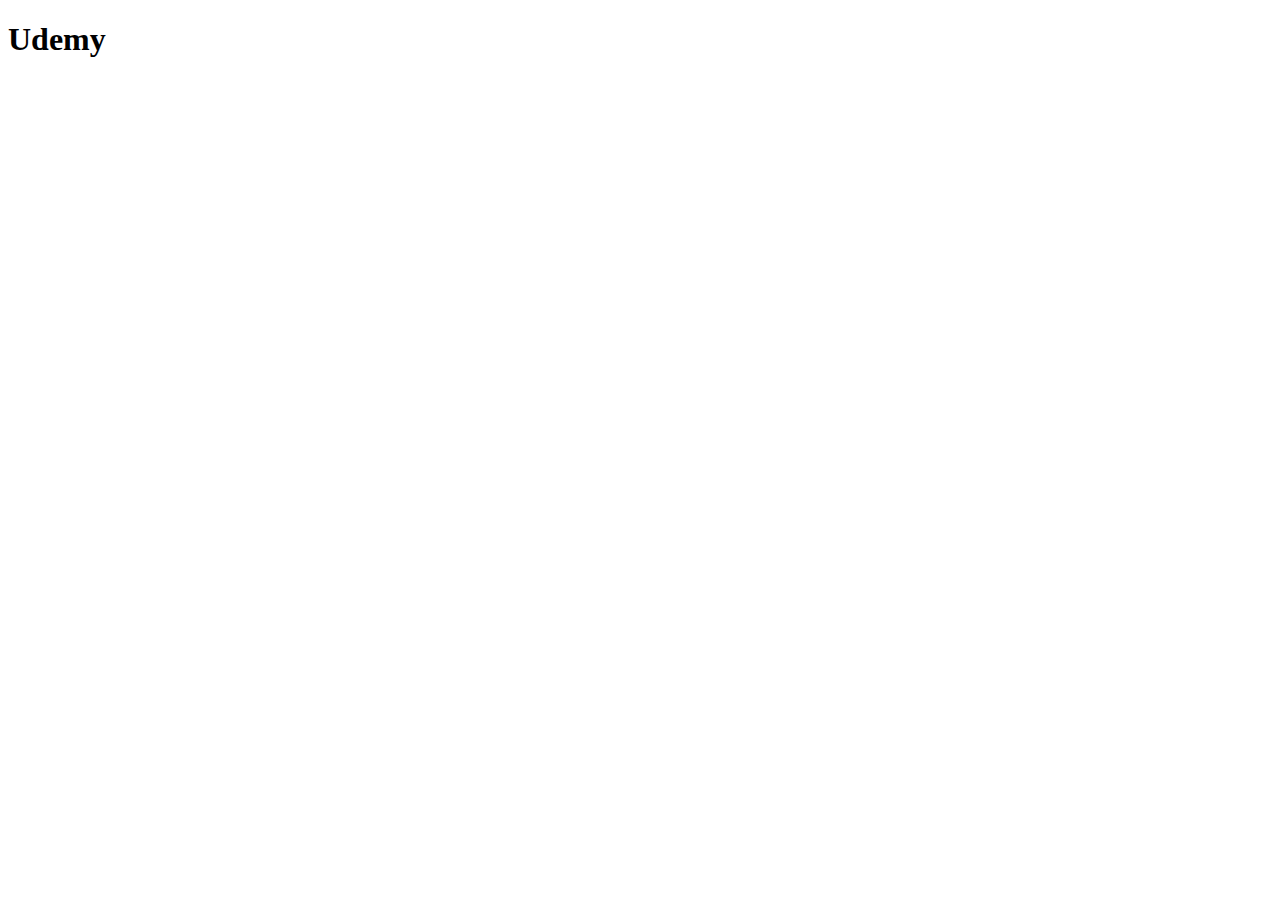
==== index.html @ 1c27d478 "Add index & Js file" ====
<!DOCTYPE html>
<html lang="en">
  <head>
    <meta charset="UTF-8" />
    <meta name="viewport" content="width=device-width, initial-scale=1.0" />
    <meta http-equiv="X-UA-Compatible" content="ie=edge" />
    <title>Js Udemy</title>
  </head>
  <body>
    <div class="wrapper"><h1>Udemy</h1></div>
    <script src="script.js"></script>
  </body>
</html>
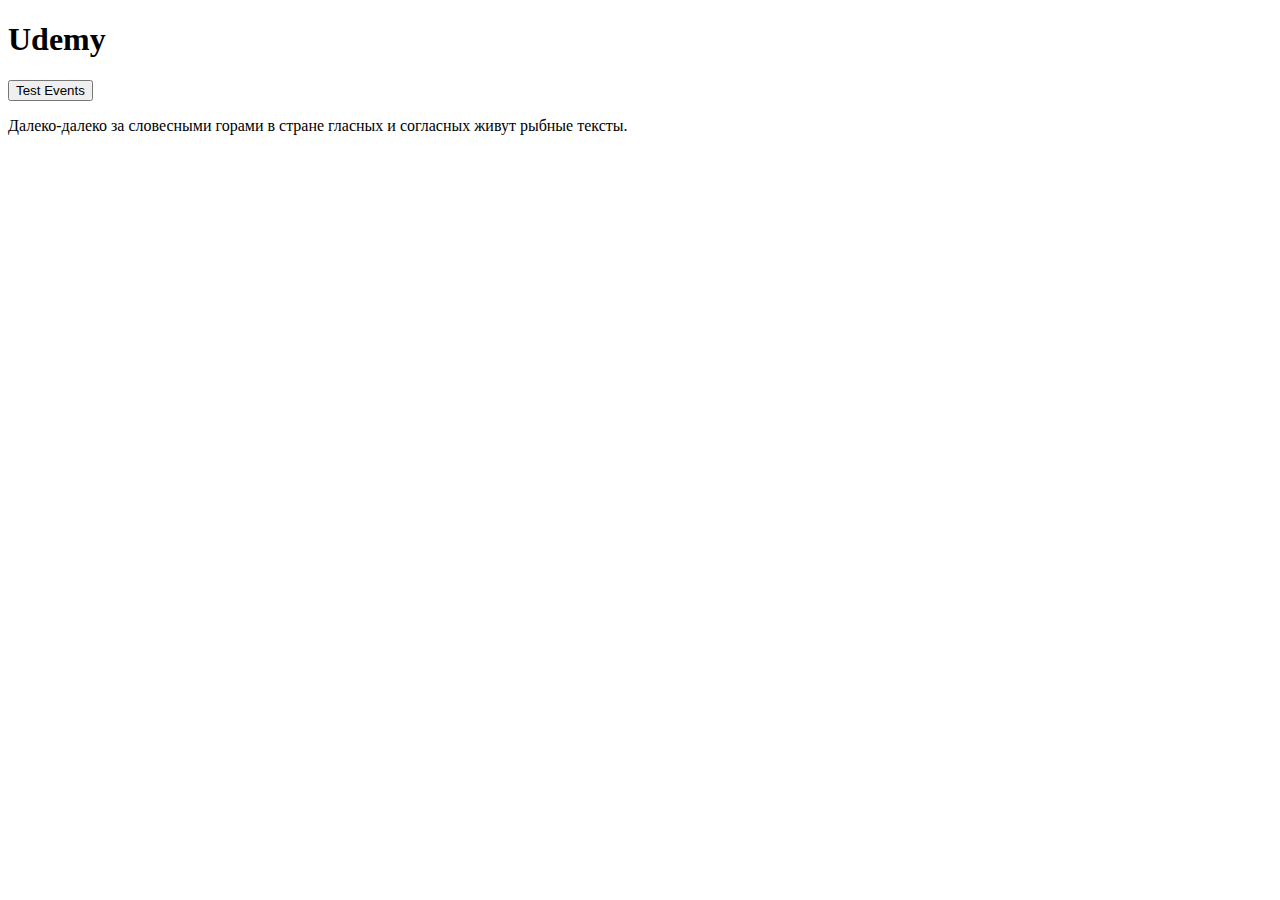
==== commit 3d911f85: "Read add event leastener" ====
--- a/index.html
+++ b/index.html
@@ -8,6 +8,16 @@
   </head>
   <body>
     <div class="wrapper"><h1>Udemy</h1></div>
-    <script src="script.js"></script>
+
+    <div class="container">
+      <button id="btn">Test Events</button>
+
+      <p id="text">
+        Далеко-далеко за словесными горами в стране гласных и согласных живут
+        рыбные тексты.
+      </p>
+    </div>
+    <!-- <script src="script.js"></script> -->
+    <script src="test.js"></script>
   </body>
 </html>
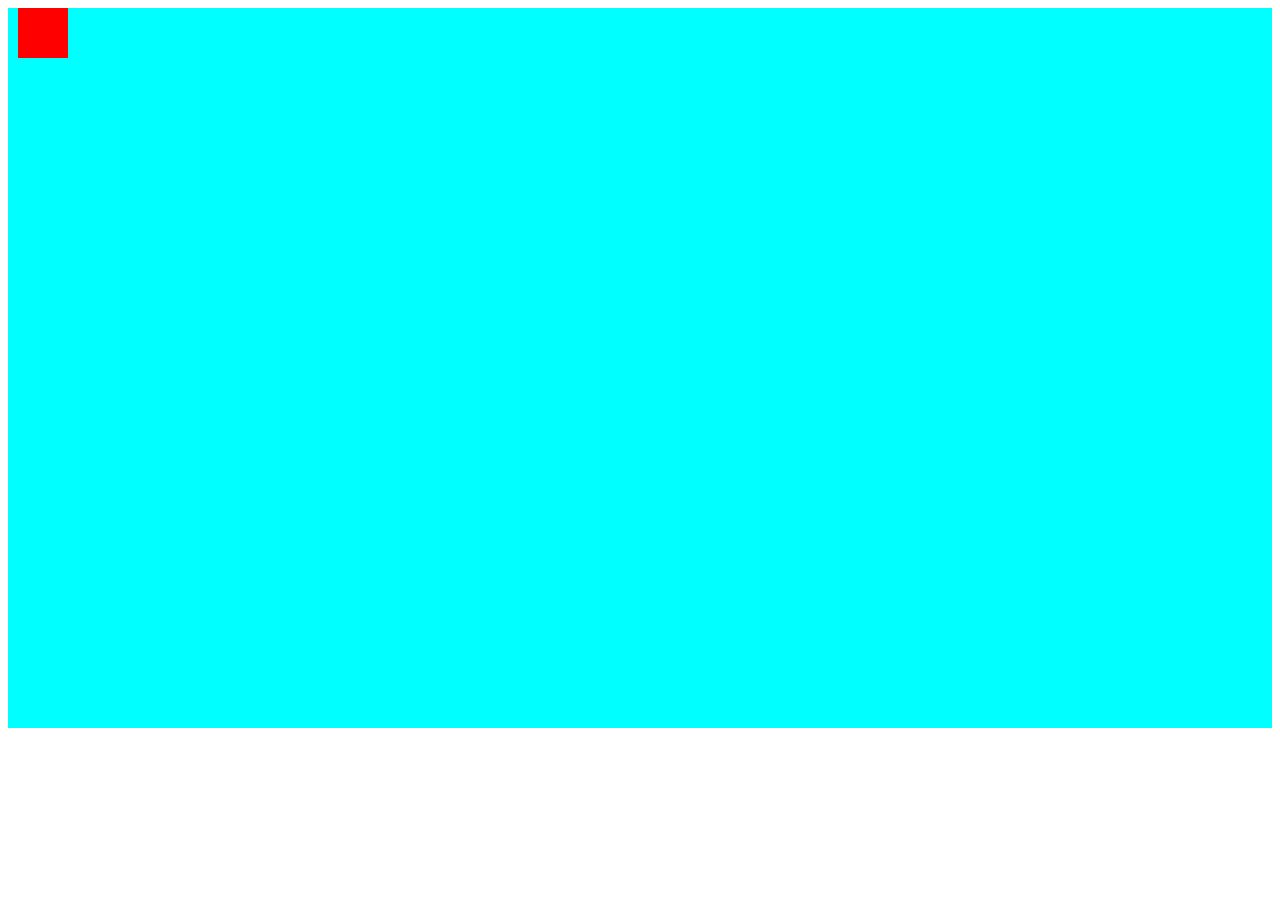
==== commit 97459389: "test" ====
--- a/index.html
+++ b/index.html
@@ -4,18 +4,12 @@
     <meta charset="UTF-8" />
     <meta name="viewport" content="width=device-width, initial-scale=1.0" />
     <meta http-equiv="X-UA-Compatible" content="ie=edge" />
+    <link rel="stylesheet" href="style.css" />
     <title>Js Udemy</title>
   </head>
   <body>
-    <div class="wrapper"><h1>Udemy</h1></div>
-
-    <div class="container">
-      <button id="btn">Test Events</button>
-
-      <p id="text">
-        Далеко-далеко за словесными горами в стране гласных и согласных живут
-        рыбные тексты.
-      </p>
+    <div class="wrapper">
+      <div class="inner"></div>
     </div>
     <!-- <script src="script.js"></script> -->
     <script src="test.js"></script>
--- a/style.css
+++ b/style.css
@@ -0,0 +1,17 @@
+.wrapper {
+  position: relative;
+  min-width: 70%;
+  min-height: 80vh;
+  margin-left: auto;
+  margin-right: auto;
+  background: aqua;
+}
+
+.inner {
+  position: absolute;
+  left: 10px;
+  top: 0;
+  width: 50px;
+  height: 50px;
+  background: red;
+}
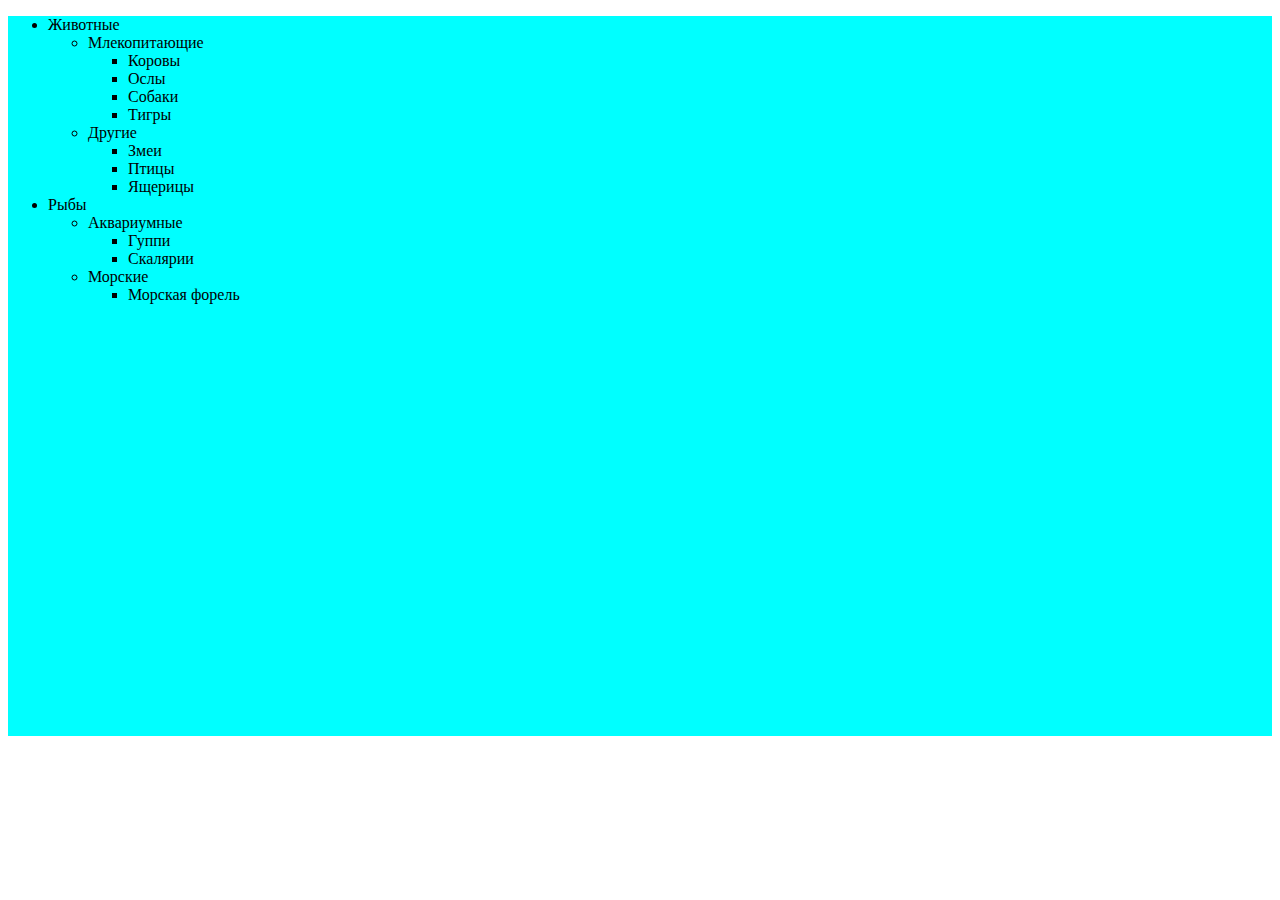
==== commit eb2eb80f: "Test event target" ====
--- a/index.html
+++ b/index.html
@@ -9,7 +9,48 @@
   </head>
   <body>
     <div class="wrapper">
-      <div class="inner"></div>
+      <ul class="tree">
+        <li>
+          Животные
+          <ul>
+            <li>
+              Млекопитающие
+              <ul>
+                <li>Коровы</li>
+                <li>Ослы</li>
+                <li>Собаки</li>
+                <li>Тигры</li>
+              </ul>
+            </li>
+            <li>
+              Другие
+              <ul>
+                <li>Змеи</li>
+                <li>Птицы</li>
+                <li>Ящерицы</li>
+              </ul>
+            </li>
+          </ul>
+        </li>
+        <li>
+          Рыбы
+          <ul>
+            <li>
+              Аквариумные
+              <ul>
+                <li>Гуппи</li>
+                <li>Скалярии</li>
+              </ul>
+            </li>
+            <li>
+              Морские
+              <ul>
+                <li>Морская форель</li>
+              </ul>
+            </li>
+          </ul>
+        </li>
+      </ul>
     </div>
     <!-- <script src="script.js"></script> -->
     <script src="test.js"></script>
--- a/style.css
+++ b/style.css
@@ -7,11 +7,6 @@
   background: aqua;
 }
 
-.inner {
-  position: absolute;
-  left: 10px;
-  top: 0;
-  width: 50px;
-  height: 50px;
-  background: red;
+.hiden {
+  display: none;
 }
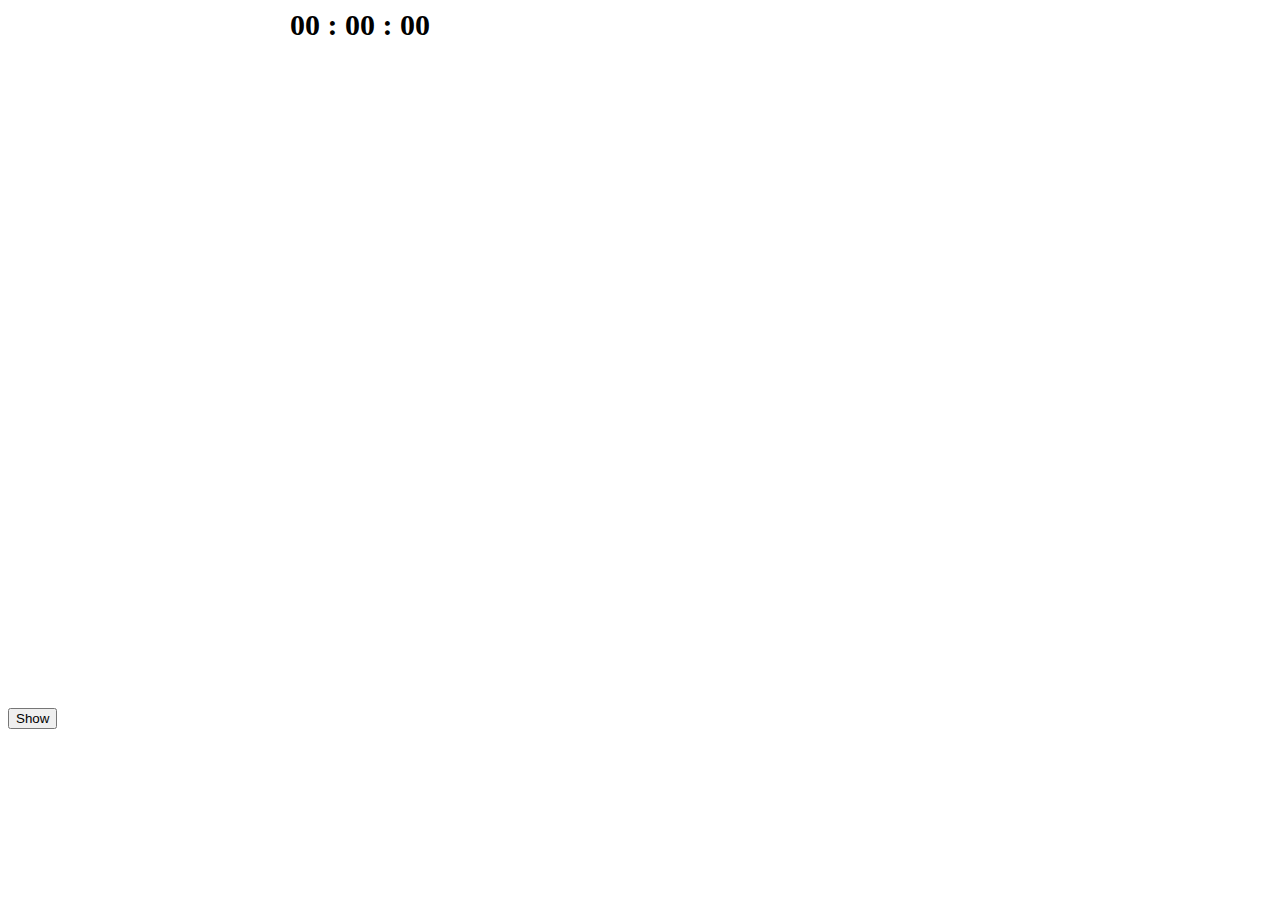
==== commit 4495a56a: "Finish timer" ====
--- a/index.html
+++ b/index.html
@@ -9,49 +9,12 @@
   </head>
   <body>
     <div class="wrapper">
-      <ul class="tree">
-        <li>
-          Животные
-          <ul>
-            <li>
-              Млекопитающие
-              <ul>
-                <li>Коровы</li>
-                <li>Ослы</li>
-                <li>Собаки</li>
-                <li>Тигры</li>
-              </ul>
-            </li>
-            <li>
-              Другие
-              <ul>
-                <li>Змеи</li>
-                <li>Птицы</li>
-                <li>Ящерицы</li>
-              </ul>
-            </li>
-          </ul>
-        </li>
-        <li>
-          Рыбы
-          <ul>
-            <li>
-              Аквариумные
-              <ul>
-                <li>Гуппи</li>
-                <li>Скалярии</li>
-              </ul>
-            </li>
-            <li>
-              Морские
-              <ul>
-                <li>Морская форель</li>
-              </ul>
-            </li>
-          </ul>
-        </li>
-      </ul>
+      <div id="timer">
+        <span class="hours">00</span> : <span class="minute">00</span> :
+        <span class="seconds">00</span>
+      </div>
     </div>
+    <button class="show">Show</button>
     <!-- <script src="script.js"></script> -->
     <script src="test.js"></script>
   </body>
--- a/style.css
+++ b/style.css
@@ -1,12 +1,9 @@
 .wrapper {
   position: relative;
-  min-width: 70%;
-  min-height: 80vh;
+  width: 700px;
+  height: 700px;
   margin-left: auto;
   margin-right: auto;
-  background: aqua;
+  font-size: 30px;
+  font-weight: bold;
 }
-
-.hiden {
-  display: none;
-}
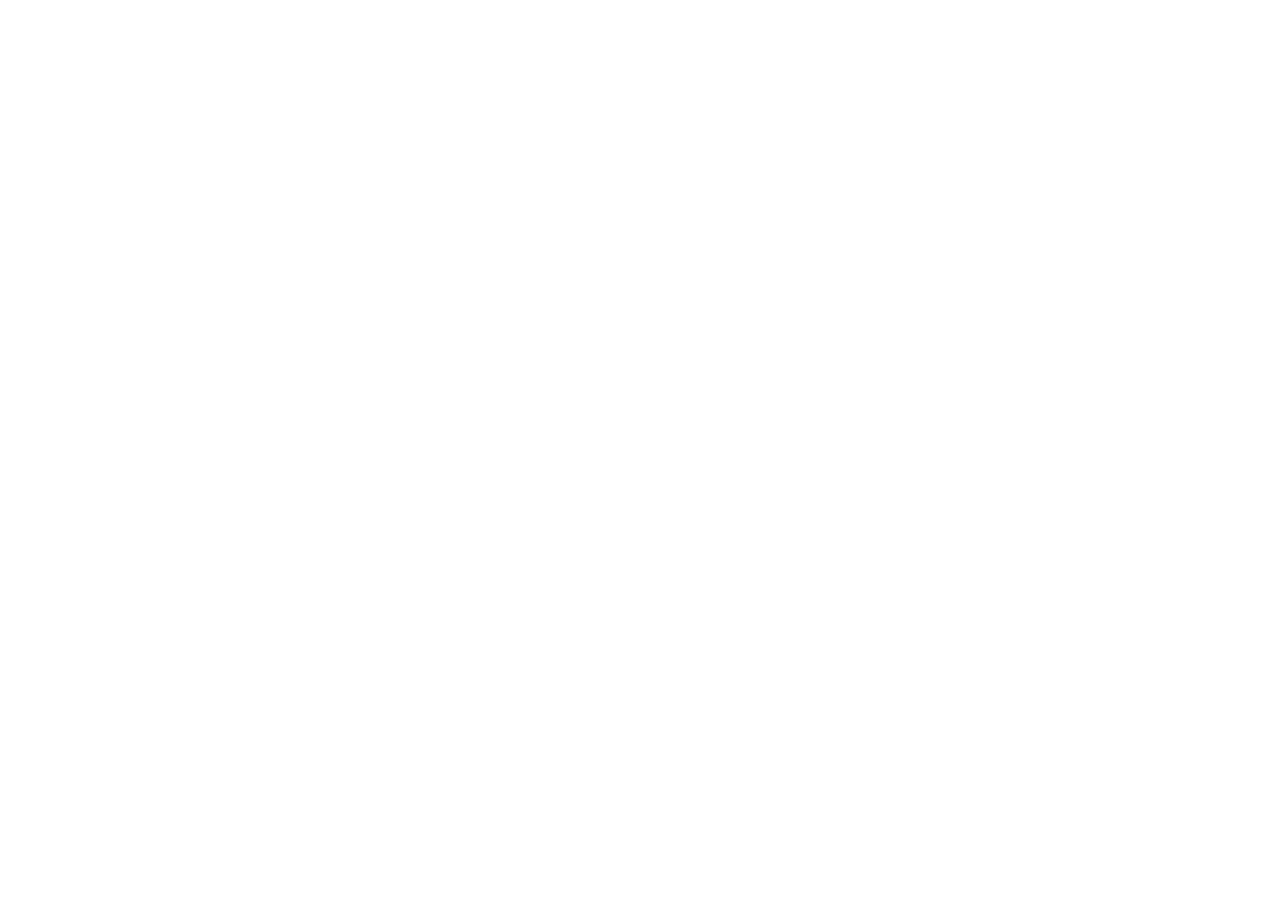
==== commit 9a8cc6fa: "Finish slider" ====
--- a/index.html
+++ b/index.html
@@ -8,14 +8,7 @@
     <title>Js Udemy</title>
   </head>
   <body>
-    <div class="wrapper">
-      <div id="timer">
-        <span class="hours">00</span> : <span class="minute">00</span> :
-        <span class="seconds">00</span>
-      </div>
-    </div>
-    <button class="show">Show</button>
-    <!-- <script src="script.js"></script> -->
+    <div class="wrapper"></div>
     <script src="test.js"></script>
   </body>
 </html>
